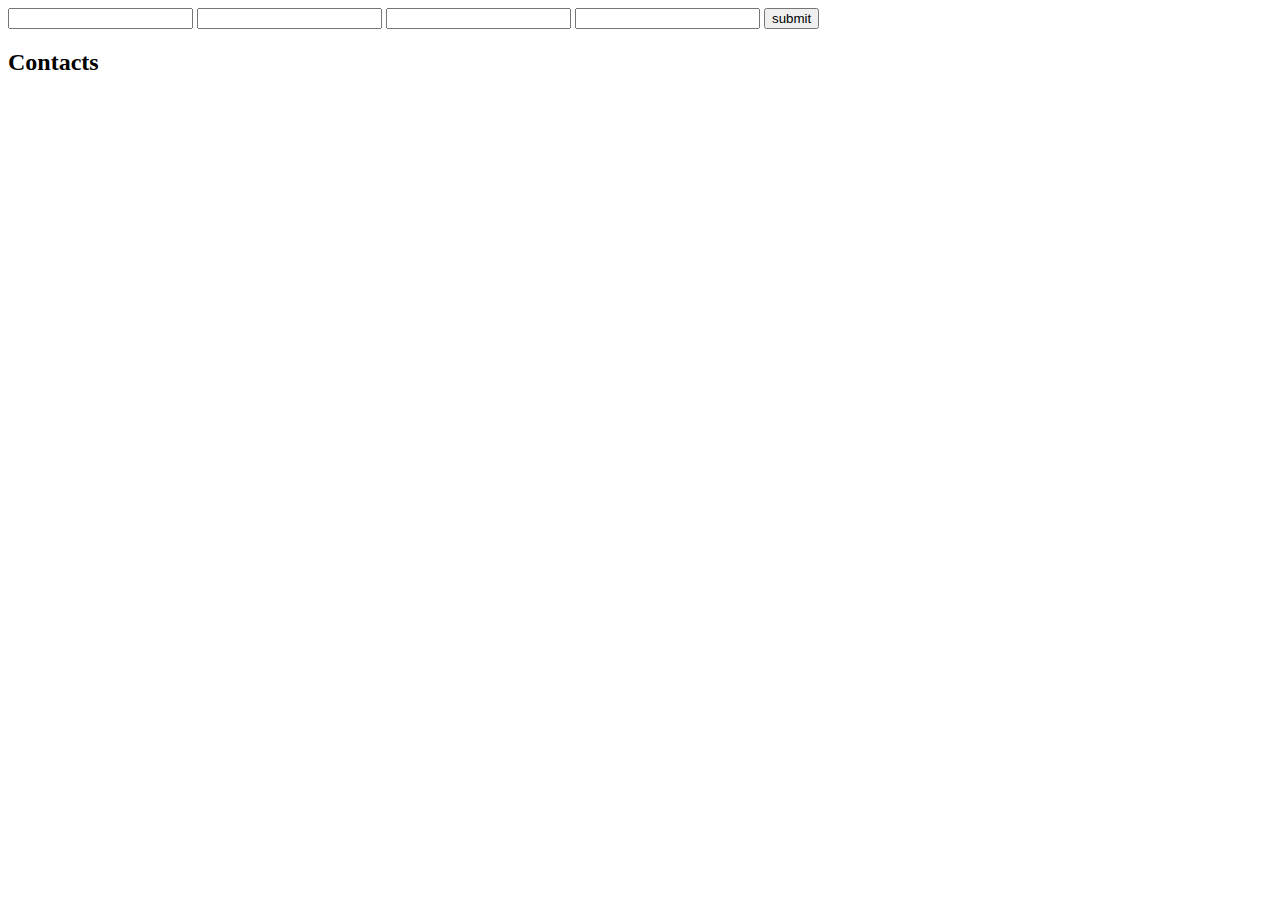
==== HW_11/index.html @ f0aca0ef "temporary commit" ====
<!DOCTYPE html>
<html lang="en">
<head>
    <meta charset="UTF-8">
    <meta http-equiv="X-UA-Compatible" content="IE=edge">
    <meta name="viewport" content="width=device-width, initial-scale=1.0">
    <link rel="stylesheet" href="/style/style.css">
    <title>Classes</title>
</head>
<body>

    
    <script src="js/script.js"></script>
</body>
</html>
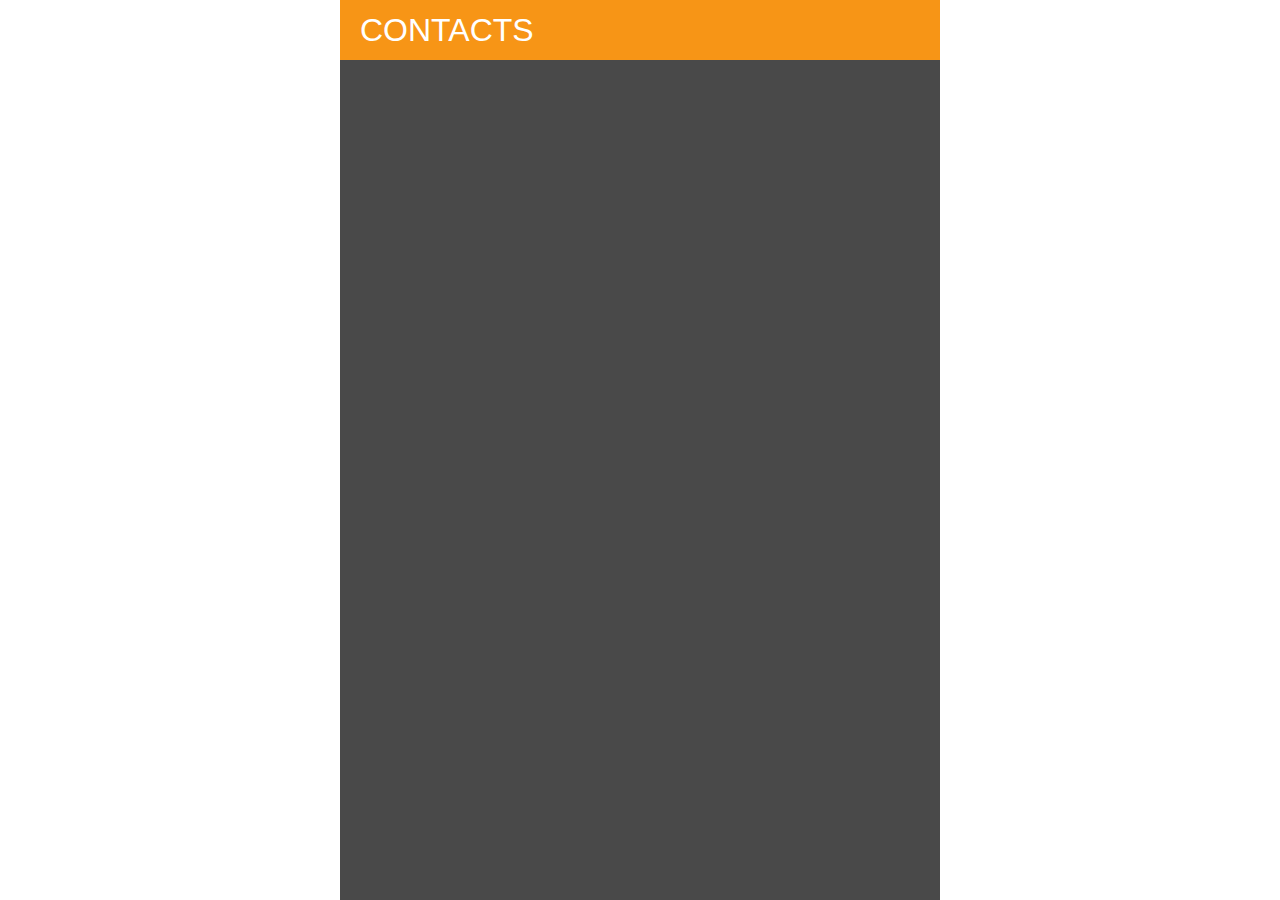
==== commit 1e6a4181: "added styles" ====
--- a/HW_11/index.html
+++ b/HW_11/index.html
@@ -4,12 +4,12 @@
     <meta charset="UTF-8">
     <meta http-equiv="X-UA-Compatible" content="IE=edge">
     <meta name="viewport" content="width=device-width, initial-scale=1.0">
-    <link rel="stylesheet" href="/style/style.css">
+    <link rel="stylesheet" href="style/style.css">
     <title>Classes</title>
 </head>
 <body>
+    <span></span>
 
-    
     <script src="js/script.js"></script>
 </body>
 </html>--- a/HW_11/style/style.css
+++ b/HW_11/style/style.css
@@ -0,0 +1,183 @@
+*{
+    padding: 0;
+    margin: 0;
+}
+
+html{
+    height: 100%;
+}
+
+body{
+    height: 100%;
+}
+
+.container{
+    display: flex;
+    flex-direction: column;
+    /* justify-content: flex-end; */
+    width: 600px;
+    height: 100%;
+    margin: 0 auto;
+    font-family: 'Franklin Gothic Medium', 'Arial Narrow', Arial, sans-serif;
+    background-color: #494949;
+}
+
+.head__contacts{
+    display: flex;
+    justify-content: space-between;
+    padding: 10px 20px;
+    background-color: rgb(247, 149, 22);
+    color: #ffffff;
+}
+
+.head__contacts .add{
+    width: 40px;
+    height: 40px;
+    background: url(/add-friend.png) no-repeat;
+    background-position: center;
+    background-size: contain;
+    opacity: 0.7;
+    cursor: pointer;
+   
+
+}
+.head__contacts .add:hover{
+    opacity: 1;
+}
+.head__contacts h2{
+    font-weight: 300;
+    font-size: 32px;
+    display: flex;
+    align-items: center;
+    text-transform: uppercase;
+}
+
+.form {
+   padding: 10px;
+    display: flex;
+    flex-direction: column;
+}
+
+.form > form{
+    display: flex;
+    flex-direction: column;
+   
+}
+.form .field{
+    text-transform: uppercase;
+    color: #fff;
+    text-align: center;
+  
+}
+.form .field .star{
+    color: rgb(247, 149, 22)
+}
+
+.form  input{
+    width: calc(100% - 10px);
+    display: block;
+    margin-bottom: 20px;
+    padding: 10px 5px;
+    background-color: #b4b6b5;
+    border: none;
+}
+
+.contacts{
+    height: 100%;
+    padding: 0 10px;
+    overflow-y: auto;
+}
+.contacts::-webkit-scrollbar{
+    width: 7px;
+    background-color: #b4b6b5;
+}
+.contacts::-webkit-scrollbar-thumb{
+    background-color: rgb(247, 149, 22);
+}
+.contact__item{
+    color: #b6b6b6;
+    display: flex;
+    justify-content: space-between;
+    padding: 10px;
+    margin-top: 10px;
+    background-color: #222222;
+    box-shadow: 0 0 10px #222222;
+}
+
+.contact__item__main{
+    width: 70%;
+    font-size: 16px;
+    display: flex;
+}
+
+.contact__item__main h2 {
+    font-weight: 100;
+    font-size: 18px;
+}
+
+.contact__item__main  span{ 
+    color: #fff;
+}
+
+.contact__item__main h2 span{
+    font-size: 26px;
+    font-weight: 400;
+}
+
+.contact__item__id{
+    display: flex;
+    align-items: center;
+    font-size: 24px;
+    padding-right: 10px;
+    margin-right: 10px;
+}
+.contact__item__content{
+    width: 100%;
+}
+
+.contact__item__buttons{
+    display: flex;
+    align-items: center;
+    
+}
+
+.contact__item__buttons > div{
+    width: 26px;
+    height: 26px;
+    padding: 10px;
+    margin-left: 10px;
+    cursor: pointer;
+}
+.contact__item__buttons > div:hover{
+    filter: invert();
+}
+
+.contact__item__buttons .edit{
+    background: url(/pen.png) no-repeat;
+    background-position: center;
+    background-size: 80%;
+}
+
+.contact__item__buttons .delete{
+    background: url(/delete-user.png) no-repeat;
+    background-position: center;
+    background-size: 80%;
+}
+.submit{
+    max-width: 200px;
+    padding: 10px 20px;
+    border: none;
+    background-color: rgb(247, 149, 22);
+    color: #fff;
+    text-transform: uppercase;
+    font-size: 20px;
+    margin: 0 auto;
+    cursor: pointer;
+}
+.submit:hover{
+    background-color: rgb(170, 97, 2);
+}
+
+.hidden{
+    display: none;
+}
